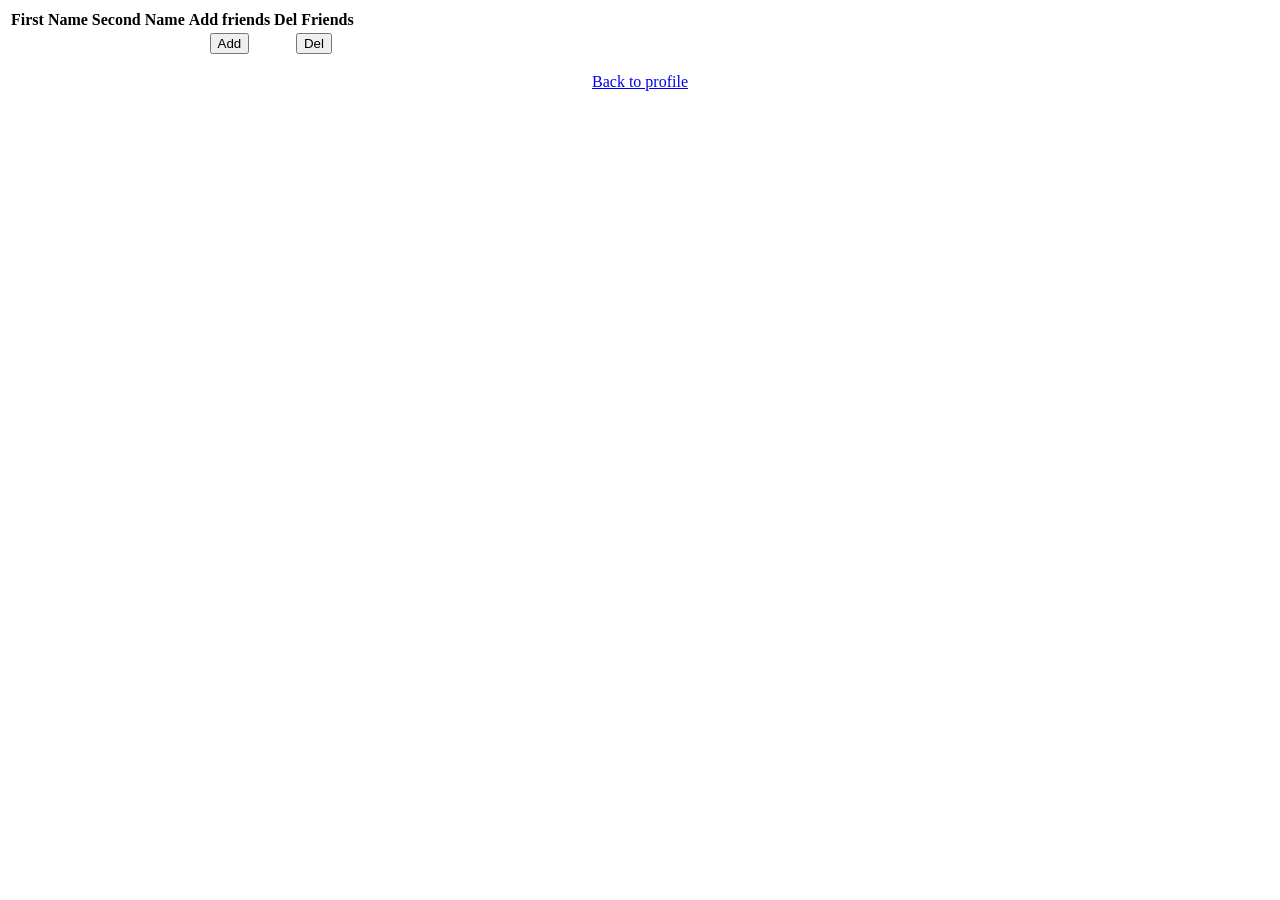
==== frontend/src/main/resources/templates/users/all.html @ 331ba207 "List friends error" ====
<!DOCTYPE html>
<html xmlns:th="http://www.thymeleaf.org">
<head th:replace="layout :: site-head">
<html lang="en">
<head>
    <meta charset="UTF-8">
    <title>All users</title>
</head>
<body>
<header th:replace="layout :: site-logo"/>
<div class="row">
    <div class="col-sm-4"></div>
    <div class="col-sm-4" style="text-align:center">
        <table class="table">
            <thead>
            <tr>
                <th>First Name</th>
                <th>Second Name</th>
                <th>Add friends</th>
                <th>Del Friends</th>
            </tr>
            </thead>
            <tbody>
            <tr th:each="user : ${users}">
                <td th:text="${user.firstName}"></td>
                <td th:text="${user.lastName}"></td>
                <td>
                    <form method=post th:action="@{/users/add/(id=${user.id})}">

                        <button type="submit" class="btn btn-success">Add</button>
                    </form>
                </td>
                <td>
                    <form method=post th:action="@{/users/del/(id=${user.id})}">

                        <button type="submit" class="btn btn-danger">Del</button>
                    </form>
                </td>
            </tr>
            </tbody>
        </table>
        <p><a href="profile.html" th:href="@{/users/profile}">Back to profile</a></p>
    </div>
    <div class="col-sm-4"></div>
</div>
</body>
</html>
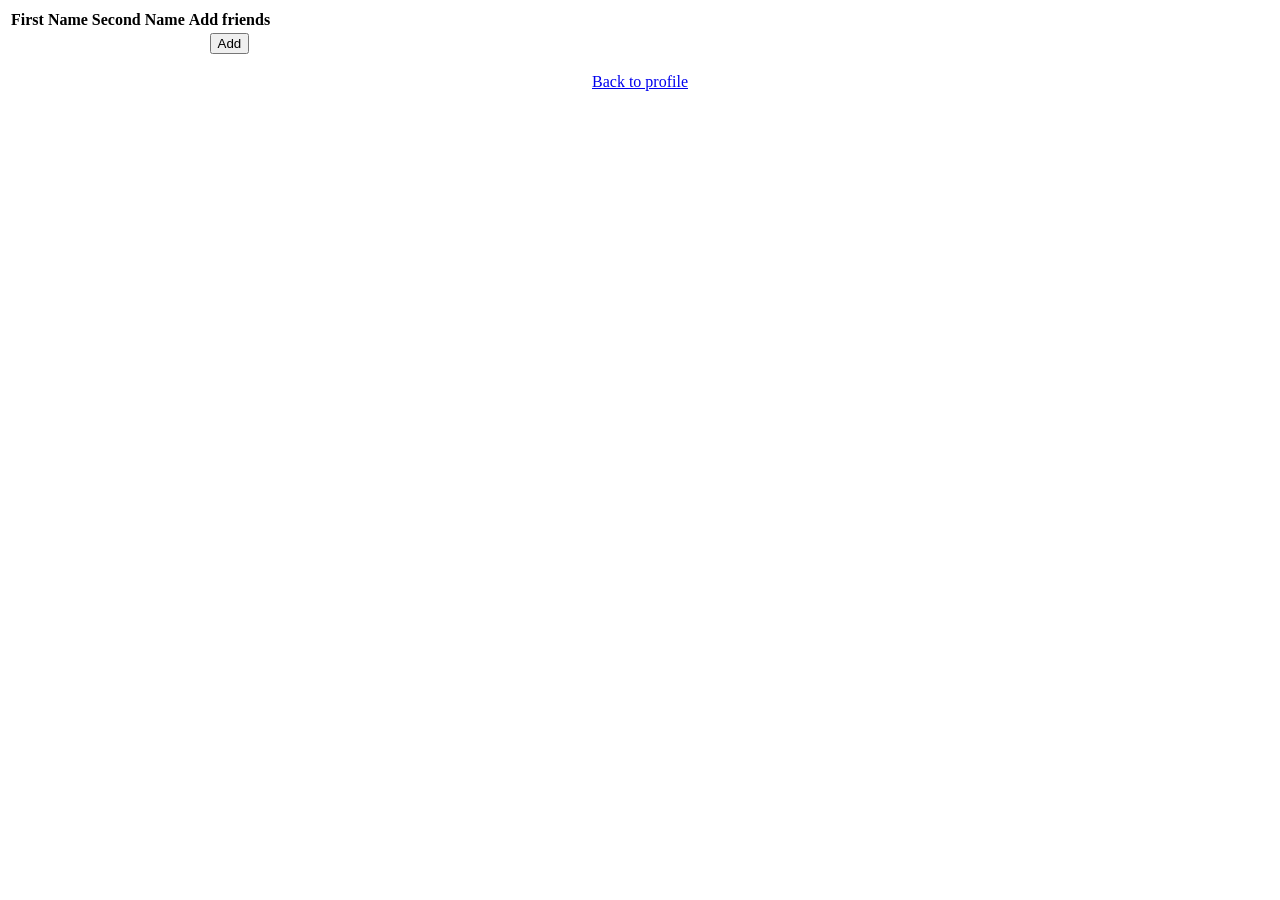
==== commit 72fa7598: "small view change" ====
--- a/frontend/src/main/resources/templates/users/all.html
+++ b/frontend/src/main/resources/templates/users/all.html
@@ -17,7 +17,6 @@
                 <th>First Name</th>
                 <th>Second Name</th>
                 <th>Add friends</th>
-                <th>Del Friends</th>
             </tr>
             </thead>
             <tbody>
@@ -26,14 +25,7 @@
                 <td th:text="${user.lastName}"></td>
                 <td>
                     <form method=post th:action="@{/users/add/(id=${user.id})}">
-
                         <button type="submit" class="btn btn-success">Add</button>
-                    </form>
-                </td>
-                <td>
-                    <form method=post th:action="@{/users/del/(id=${user.id})}">
-
-                        <button type="submit" class="btn btn-danger">Del</button>
                     </form>
                 </td>
             </tr>
